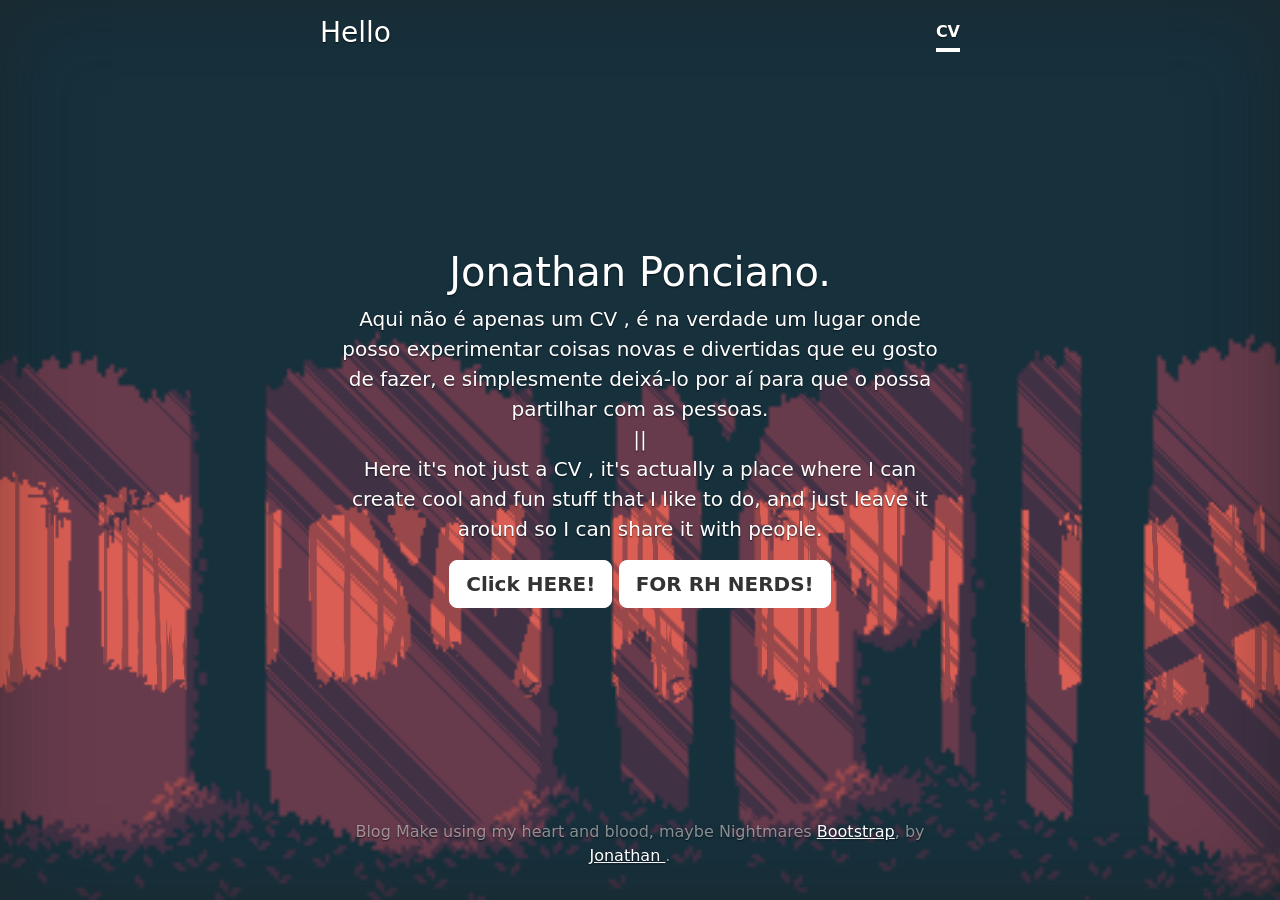
==== index.html @ 4376c33c "add tracking heart" ====
<html lang="en" class="h-100"><head>
    <meta charset="utf-8">
    <meta name="viewport" content="width=device-width, initial-scale=1">
    <meta name="description" content="">
    <meta name="author" content="Mark Otto, Jacob Thornton, and Bootstrap contributors">
    <meta name="generator" content="Hugo 0.98.0">
    <title>Jonathan Ponciano</title>

    <link rel="stylesheet" href="paralax.css">
    
    <link rel="stylesheet" href="hover.css">
    <link href="https://cdn.jsdelivr.net/npm/bootstrap@5.2.0-beta1/dist/css/bootstrap.min.css" rel="stylesheet" integrity="sha384-0evHe/X+R7YkIZDRvuzKMRqM+OrBnVFBL6DOitfPri4tjfHxaWutUpFmBp4vmVor" crossorigin="anonymous">
    <script src="https://cdn.jsdelivr.net/npm/bootstrap@5.2.0-beta1/dist/js/bootstrap.bundle.min.js" integrity="sha384-pprn3073KE6tl6bjs2QrFaJGz5/SUsLqktiwsUTF55Jfv3qYSDhgCecCxMW52nD2" crossorigin="anonymous"></script>
    <script src="https://cdn.jsdelivr.net/npm/@popperjs/core@2.11.5/dist/umd/popper.min.js" integrity="sha384-Xe+8cL9oJa6tN/veChSP7q+mnSPaj5Bcu9mPX5F5xIGE0DVittaqT5lorf0EI7Vk" crossorigin="anonymous"></script>
    <script src="https://cdn.jsdelivr.net/npm/bootstrap@5.2.0-beta1/dist/js/bootstrap.min.js" integrity="sha384-kjU+l4N0Yf4ZOJErLsIcvOU2qSb74wXpOhqTvwVx3OElZRweTnQ6d31fXEoRD1Jy" crossorigin="anonymous"></script>

<meta name="theme-color" content="#712cf9">


    <style>
      .bd-placeholder-img {
        font-size: 1.125rem;
        text-anchor: middle;
        -webkit-user-select: none;
        -moz-user-select: none;
        user-select: none;
      }

      @media (min-width: 768px) {
        .bd-placeholder-img-lg {
          font-size: 3.5rem;
        }
      }

      .b-example-divider {
        height: 3rem;
        background-color: rgba(0, 0, 0, .1);
        border: solid rgba(0, 0, 0, .15);
        border-width: 1px 0;
        box-shadow: inset 0 .5em 1.5em rgba(0, 0, 0, .1), inset 0 .125em .5em rgba(0, 0, 0, .15);
      }

      .b-example-vr {
        flex-shrink: 0;
        width: 1.5rem;
        height: 100vh;
      }

      .bi {
        vertical-align: -.125em;
        fill: currentColor;
      }

      .nav-scroller {
        position: relative;
        z-index: 2;
        height: 2.75rem;
        overflow-y: hidden;
      }

      .nav-scroller .nav {
        display: flex;
        flex-wrap: nowrap;
        padding-bottom: 1rem;
        margin-top: -1px;
        overflow-x: auto;
        text-align: center;
        white-space: nowrap;
        -webkit-overflow-scrolling: touch;
      }
    </style>

    
    <!-- Custom styles for this template -->
    <link href="cover.css" rel="stylesheet">
  </head>
  <body class="d-flex h-100 text-center text-white bg-dark">
    
<div class="cover-container d-flex w-100 h-100 p-3 mx-auto flex-column">
  <header class="mb-auto">
    <div>
      <h3 class="float-md-start mb-0">Hello</h3>
      <nav class="nav nav-masthead justify-content-center float-md-end">
        <a class="nav-link fw-bold py-1 px-0 active" aria-current="page" href="#">CV</a>
      </nav>
    </div>
  </header>

  <main class="px-3">
    <h1>Jonathan Ponciano.</h1>
    <p class="lead">
      Aqui não é apenas um CV , é na verdade um lugar onde posso experimentar coisas novas e divertidas que eu gosto de fazer,
      e simplesmente deixá-lo por aí para que o possa partilhar com as pessoas.  
        <br>||<br>
      Here it's not just a CV , it's actually a place where I can create cool and fun stuff that I like to do,
and just leave it around so I can share it with people. 


    </p>
    <p class="lead">
      <a href="https://johnponciano.github.io/CV-Jonathan-Ponciano/perfil.html" class="btn btn-lg btn-secondary fw-bold border-white bg-white"> Click HERE! </a>
	  <a href="./JonathanPonciano-CV.pdf" class="btn btn-lg btn-secondary fw-bold border-white bg-white" download>FOR RH NERDS!</a>
    </p>
  </main>

  <footer class="mt-auto text-white-50">
    <p> Blog Make using my heart and blood, maybe Nightmares <a href="https://getbootstrap.com/" class="text-white">Bootstrap</a>, by <a href="https://twitter.com/mdo" class="text-white">Jonathan </a>.
	  <img src="https://joinmy.site/image.php?id=XVPSH8" style="width: 15px;">
	  </p>
  </footer>
</div>


    
  

</body></html>
---- paralax.css ----
body {
	/* height: 100%; */
	/* max-height: 600px; */
	/* width: 1000px; */
	background-color: hsla(200,40%,30%,.4);
	background-image:		
	
		url('layers/parallax-demon-woods-close-trees.png'),
		url('layers/parallax-demon-woods-mid-trees.png'),
		url('layers/parallax-demon-woods-far-trees.png'),
		url('layers/parallax-demon-woods-bg.png');
	
	background-repeat: repeat-x;
	background-position: 
		0 20%,
		0 100%,
		0 50%,
		0 100%,
		0 0;
	background-size: 
		2500px,
		1500px,
		500px 1500px,
		1000px,
		400px 260px; 
	animation: 50s para infinite linear;
	}

@keyframes para {
	100% {
		background-position: 
			-5000px 20%,
			-800px 95%,
			500px 50%,
			1000px 100%,
			400px 0;
		}
	}
---- hover.css ----
h1::before {  
    transform: scaleX(0);
    transform-origin: bottom right;
  }
  
  h1:hover::before {
    transform: scaleX(1);
    transform-origin: bottom left;
  }
  
  h1::before {
    content: " ";
    display: block;
    position: absolute;
    top: 0; right: 0; bottom: 0; left: 0;
    inset: 0 0 0 0;
    background: rgb(255, 92, 92);
    z-index: -1;
    transition: transform .3s ease;
  }
  
  h1 {
    position: relative;
    font-size: 5rem;
  }
  
  html {
    block-size: 100%;
    inline-size: 100%;
  }
  
  body {
    min-block-size: 100%;
    min-inline-size: 100%;
    margin: 0;
    box-sizing: border-box;
    display: grid;
    place-content: center;
    font-family: system-ui, sans-serif;
  }
  
  @media (orientation: landscape) {
    body {
      grid-auto-flow: column;
    }
  }
---- cover.css ----
/*
 * Globals
 */


/* Custom default button */
.btn-secondary,
.btn-secondary:hover,
.btn-secondary:focus {
  color: #333;
  text-shadow: none; /* Prevent inheritance from `body` */
}


/*
 * Base structure
 */

body {
  text-shadow: 0 .05rem .1rem rgba(0, 0, 0, 0.637);
  box-shadow: inset 0 0 5rem rgba(32, 32, 32, 0.5);
}

.cover-container {
  max-width: 42em;
}


/*
 * Header
 */

.nav-masthead .nav-link {
  color: rgba(255, 255, 255, .5);
  border-bottom: .25rem solid transparent;
}

.nav-masthead .nav-link:hover,
.nav-masthead .nav-link:focus {
  border-bottom-color: rgba(255, 255, 255, .25);
}

.nav-masthead .nav-link + .nav-link {
  margin-left: 1rem;
}

.nav-masthead .active {
  color: #fff;
  border-bottom-color: #fff;
}
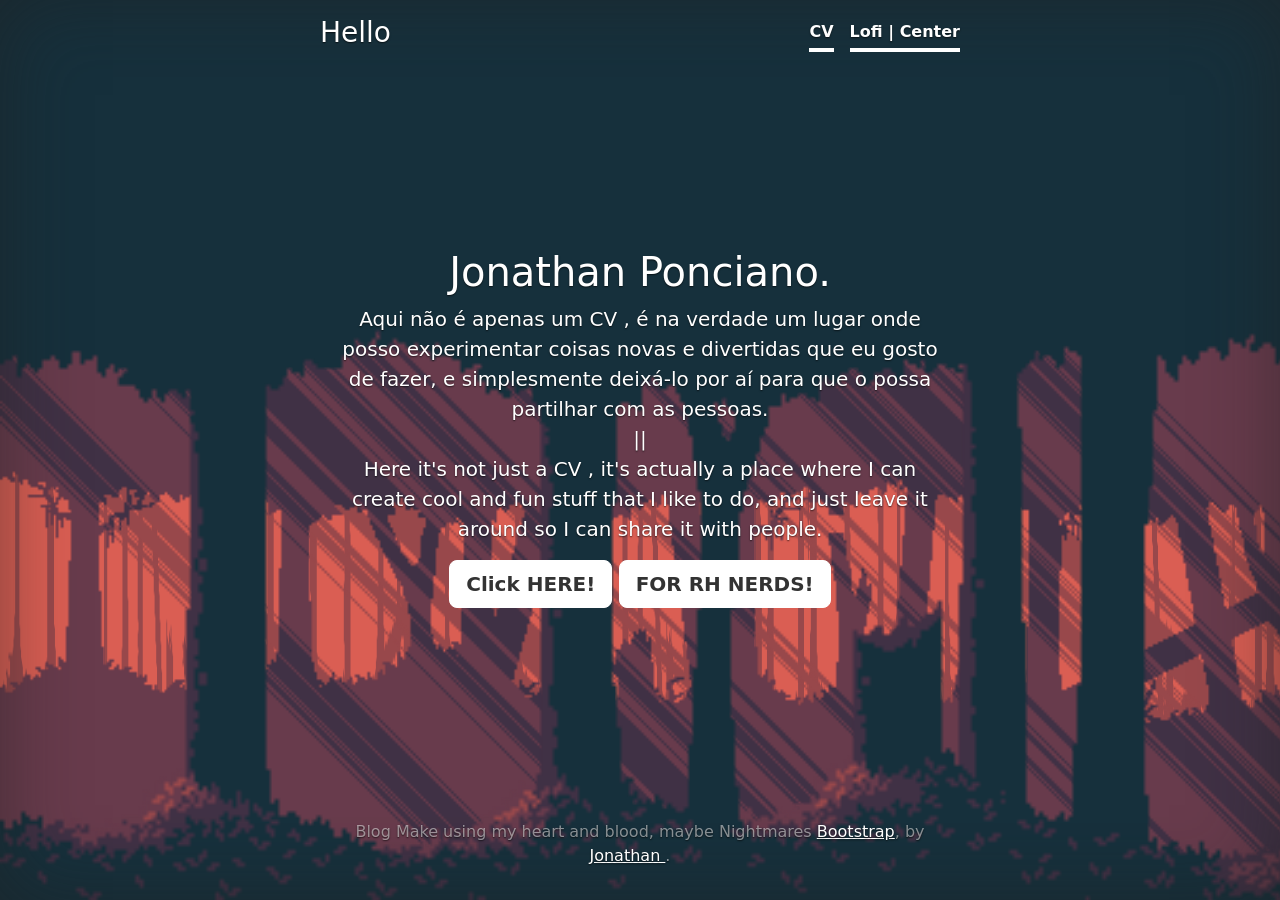
==== commit 29f9d641: "add lofi center menu" ====
--- a/index.html
+++ b/index.html
@@ -82,6 +82,7 @@
       <h3 class="float-md-start mb-0">Hello</h3>
       <nav class="nav nav-masthead justify-content-center float-md-end">
         <a class="nav-link fw-bold py-1 px-0 active" aria-current="page" href="#">CV</a>
+	 <a class="nav-link fw-bold py-1 px-0 active" aria-current="page" href="https://johnponciano.github.io/Music_Player_V2/">Lofi | Center</a>
       </nav>
     </div>
   </header>
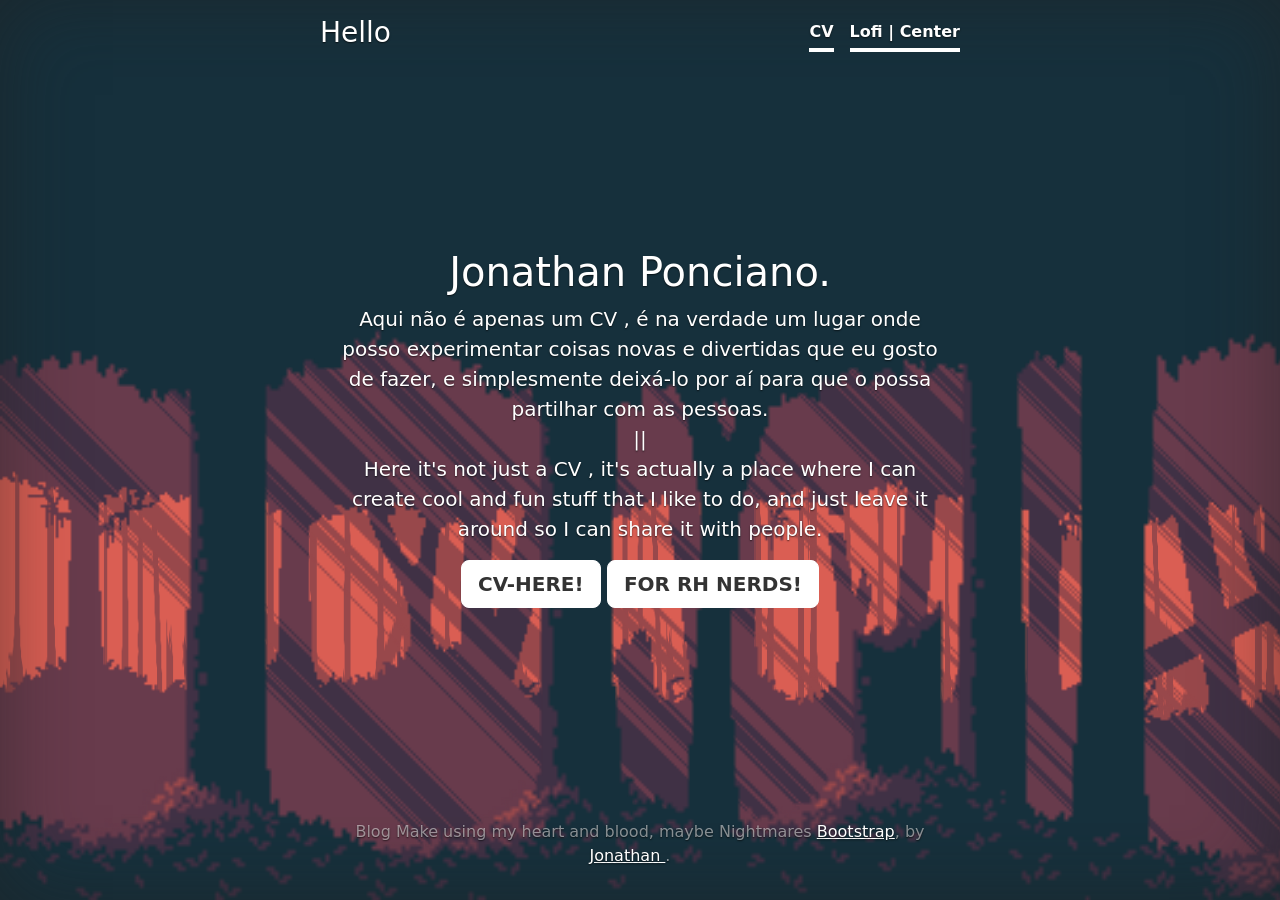
==== commit d4e43721: "fix" ====
--- a/index.html
+++ b/index.html
@@ -99,14 +99,14 @@
 
     </p>
     <p class="lead">
-      <a href="https://johnponciano.github.io/CV-Jonathan-Ponciano/perfil.html" class="btn btn-lg btn-secondary fw-bold border-white bg-white"> Click HERE! </a>
+      <a href="https://johnponciano.github.io/CV-Jonathan-Ponciano/perfil.html" class="btn btn-lg btn-secondary fw-bold border-white bg-white"> CV-HERE! </a>
 	  <a href="./JonathanPonciano-CV.pdf" class="btn btn-lg btn-secondary fw-bold border-white bg-white" download>FOR RH NERDS!</a>
     </p>
   </main>
 
   <footer class="mt-auto text-white-50">
     <p> Blog Make using my heart and blood, maybe Nightmares <a href="https://getbootstrap.com/" class="text-white">Bootstrap</a>, by <a href="https://twitter.com/mdo" class="text-white">Jonathan </a>.
-	  <img src="https://joinmy.site/image.php?id=XVPSH8" style="width: 15px;">
+	  <img src="https://www.iconpacks.net/icons/1/free-heart-icon-431-thumb.png" style="width: 15px;">
 	  </p>
   </footer>
 </div>
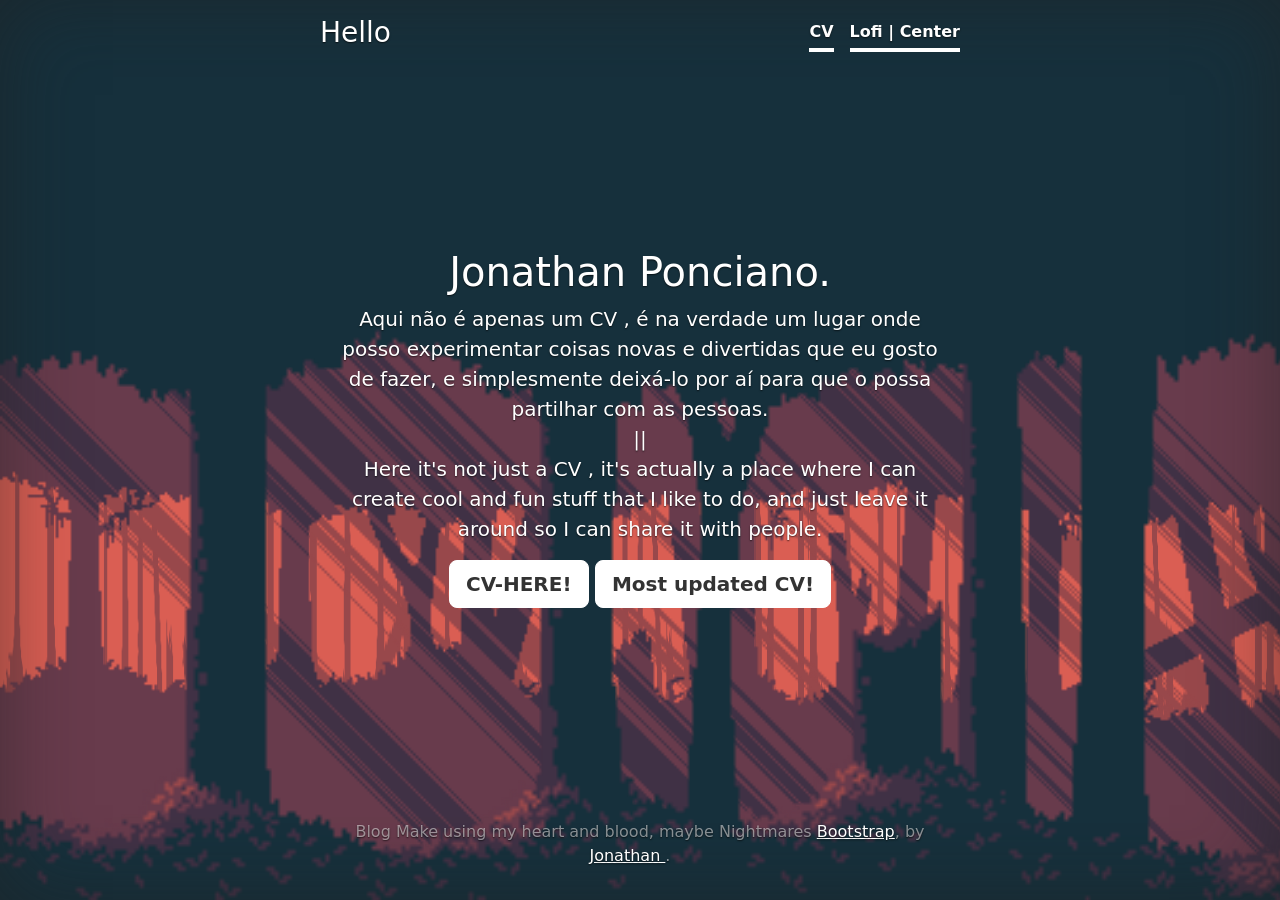
==== commit dd03a378: "update cv" ====
--- a/index.html
+++ b/index.html
@@ -100,7 +100,7 @@
     </p>
     <p class="lead">
       <a href="https://johnponciano.github.io/CV-Jonathan-Ponciano/perfil.html" class="btn btn-lg btn-secondary fw-bold border-white bg-white"> CV-HERE! </a>
-	  <a href="./JonathanPonciano-CV.pdf" class="btn btn-lg btn-secondary fw-bold border-white bg-white" download>FOR RH NERDS!</a>
+	  <a href="./JonathanPonciano-CV.pdf" class="btn btn-lg btn-secondary fw-bold border-white bg-white" download>Most updated CV!</a>
     </p>
   </main>
 
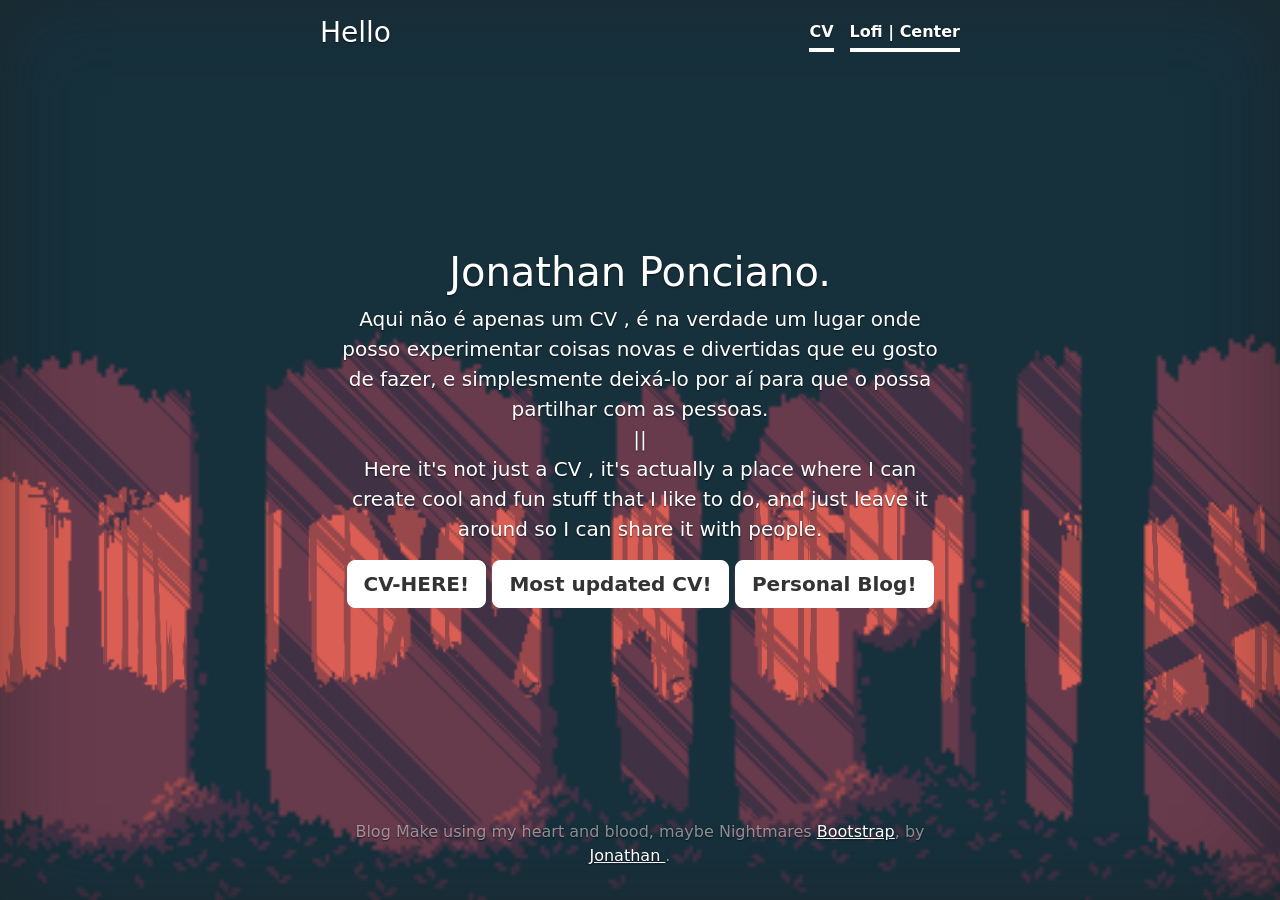
==== commit 976591c1: "ad personalblog" ====
--- a/index.html
+++ b/index.html
@@ -82,7 +82,7 @@
       <h3 class="float-md-start mb-0">Hello</h3>
       <nav class="nav nav-masthead justify-content-center float-md-end">
         <a class="nav-link fw-bold py-1 px-0 active" aria-current="page" href="#">CV</a>
-	 <a class="nav-link fw-bold py-1 px-0 active" aria-current="page" href="https://johnponciano.github.io/Music_Player_V2/">Lofi | Center</a>
+	      <a class="nav-link fw-bold py-1 px-0 active" aria-current="page" href="https://johnponciano.github.io/Music_Player_V2/">Lofi | Center</a>
       </nav>
     </div>
   </header>
@@ -99,8 +99,9 @@
 
     </p>
     <p class="lead">
-      <a href="https://johnponciano.github.io/CV-Jonathan-Ponciano/perfil.html" class="btn btn-lg btn-secondary fw-bold border-white bg-white"> CV-HERE! </a>
+    <a href="https://johnponciano.github.io/CV-Jonathan-Ponciano/perfil.html" class="btn btn-lg btn-secondary fw-bold border-white bg-white"> CV-HERE! </a>
 	  <a href="./JonathanPonciano-CV.pdf" class="btn btn-lg btn-secondary fw-bold border-white bg-white" download>Most updated CV!</a>
+    <a href="https://johnponciano.github.io/simplesescovadordebits/public/" class="btn btn-lg btn-secondary fw-bold border-white bg-white" download>Personal Blog!</a>
     </p>
   </main>
 
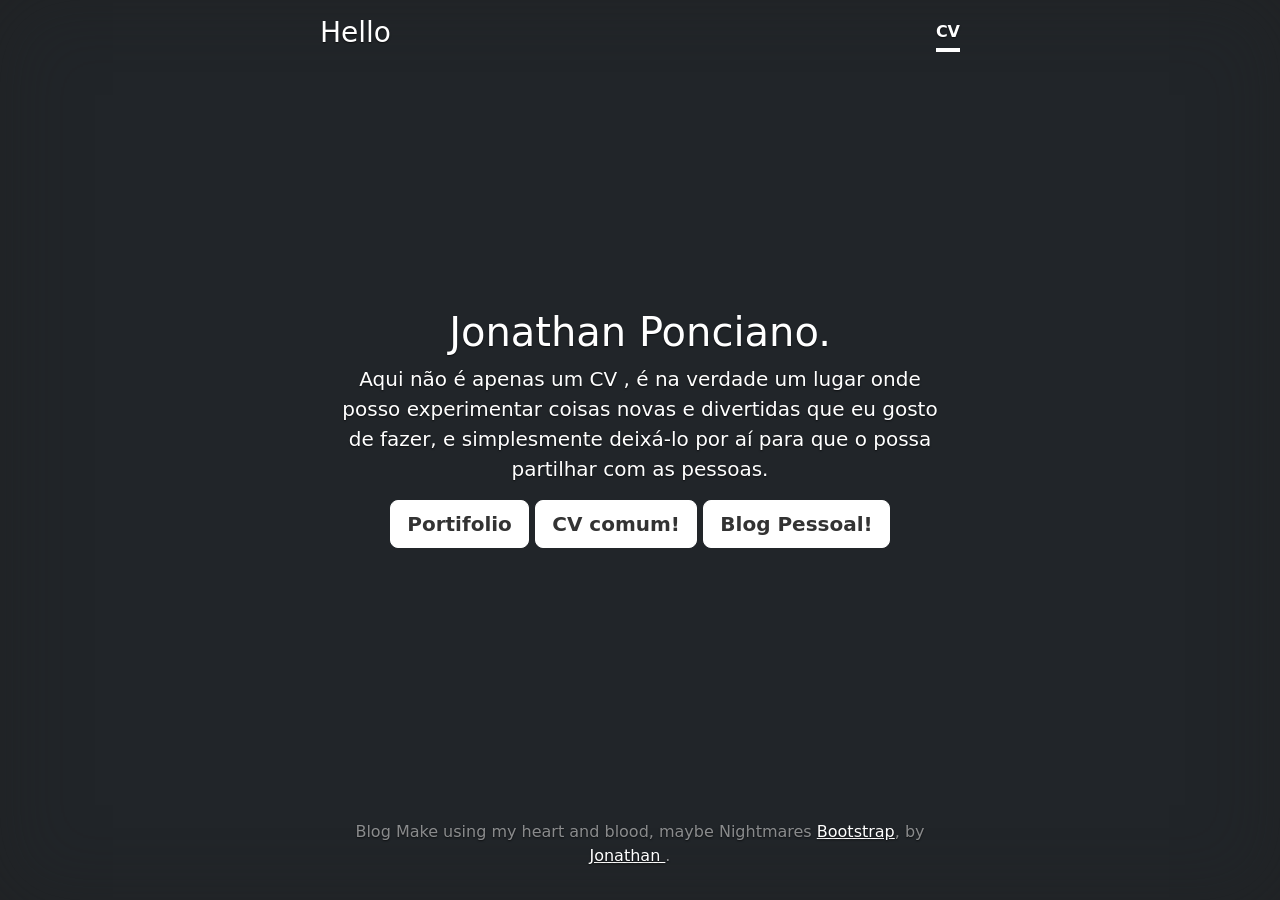
==== commit c113b5f2: "add portifolio" ====
--- a/index.html
+++ b/index.html
@@ -2,12 +2,10 @@
     <meta charset="utf-8">
     <meta name="viewport" content="width=device-width, initial-scale=1">
     <meta name="description" content="">
-    <meta name="author" content="Mark Otto, Jacob Thornton, and Bootstrap contributors">
-    <meta name="generator" content="Hugo 0.98.0">
+    <meta name="author" content="Jonathan Ponciano">
     <title>Jonathan Ponciano</title>
 
     <link rel="stylesheet" href="paralax.css">
-    
     <link rel="stylesheet" href="hover.css">
     <link href="https://cdn.jsdelivr.net/npm/bootstrap@5.2.0-beta1/dist/css/bootstrap.min.css" rel="stylesheet" integrity="sha384-0evHe/X+R7YkIZDRvuzKMRqM+OrBnVFBL6DOitfPri4tjfHxaWutUpFmBp4vmVor" crossorigin="anonymous">
     <script src="https://cdn.jsdelivr.net/npm/bootstrap@5.2.0-beta1/dist/js/bootstrap.bundle.min.js" integrity="sha384-pprn3073KE6tl6bjs2QrFaJGz5/SUsLqktiwsUTF55Jfv3qYSDhgCecCxMW52nD2" crossorigin="anonymous"></script>
@@ -17,72 +15,22 @@
 <meta name="theme-color" content="#712cf9">
 
 
-    <style>
-      .bd-placeholder-img {
-        font-size: 1.125rem;
-        text-anchor: middle;
-        -webkit-user-select: none;
-        -moz-user-select: none;
-        user-select: none;
-      }
-
-      @media (min-width: 768px) {
-        .bd-placeholder-img-lg {
-          font-size: 3.5rem;
-        }
-      }
-
-      .b-example-divider {
-        height: 3rem;
-        background-color: rgba(0, 0, 0, .1);
-        border: solid rgba(0, 0, 0, .15);
-        border-width: 1px 0;
-        box-shadow: inset 0 .5em 1.5em rgba(0, 0, 0, .1), inset 0 .125em .5em rgba(0, 0, 0, .15);
-      }
-
-      .b-example-vr {
-        flex-shrink: 0;
-        width: 1.5rem;
-        height: 100vh;
-      }
-
-      .bi {
-        vertical-align: -.125em;
-        fill: currentColor;
-      }
-
-      .nav-scroller {
-        position: relative;
-        z-index: 2;
-        height: 2.75rem;
-        overflow-y: hidden;
-      }
-
-      .nav-scroller .nav {
-        display: flex;
-        flex-wrap: nowrap;
-        padding-bottom: 1rem;
-        margin-top: -1px;
-        overflow-x: auto;
-        text-align: center;
-        white-space: nowrap;
-        -webkit-overflow-scrolling: touch;
-      }
-    </style>
+    
 
     
     <!-- Custom styles for this template -->
     <link href="cover.css" rel="stylesheet">
+    <link rel="stylesheet" href="global.css">
   </head>
-  <body class="d-flex h-100 text-center text-white bg-dark">
+  <body class="d-flex h-100 text-center text-white bg-dark paralax">
     
-<div class="cover-container d-flex w-100 h-100 p-3 mx-auto flex-column">
+<div class="cover-container d-flex w-100 h-100 p-3 mx-auto flex-column ">
   <header class="mb-auto">
     <div>
       <h3 class="float-md-start mb-0">Hello</h3>
       <nav class="nav nav-masthead justify-content-center float-md-end">
-        <a class="nav-link fw-bold py-1 px-0 active" aria-current="page" href="#">CV</a>
-	      <a class="nav-link fw-bold py-1 px-0 active" aria-current="page" href="https://johnponciano.github.io/Music_Player_V2/">Lofi | Center</a>
+        <a class="nav-link fw-bold py-1 px-0 active" aria-current="page" href="perfilnovo.html">CV</a>
+	      <!-- <a class="nav-link fw-bold py-1 px-0 active" aria-current="page" href="https://johnponciano.github.io/Music_Player_V2/">Lofi | Center</a> -->
       </nav>
     </div>
   </header>
@@ -91,17 +39,14 @@
     <h1>Jonathan Ponciano.</h1>
     <p class="lead">
       Aqui não é apenas um CV , é na verdade um lugar onde posso experimentar coisas novas e divertidas que eu gosto de fazer,
-      e simplesmente deixá-lo por aí para que o possa partilhar com as pessoas.  
-        <br>||<br>
-      Here it's not just a CV , it's actually a place where I can create cool and fun stuff that I like to do,
-and just leave it around so I can share it with people. 
+      e simplesmente deixá-lo por aí para que o possa partilhar com as pessoas.
 
 
     </p>
     <p class="lead">
-    <a href="https://johnponciano.github.io/CV-Jonathan-Ponciano/perfil.html" class="btn btn-lg btn-secondary fw-bold border-white bg-white"> CV-HERE! </a>
-	  <a href="./JonathanPonciano-CV.pdf" class="btn btn-lg btn-secondary fw-bold border-white bg-white" download>Most updated CV!</a>
-    <a href="https://johnponciano.github.io/simplesescovadordebits/public/" class="btn btn-lg btn-secondary fw-bold border-white bg-white" download>Personal Blog!</a>
+    <a href="https://profile-john.vercel.app/" class="btn btn-lg btn-secondary fw-bold border-white bg-white "> Portifolio </a>
+	  <a href="./JonathanPonciano-CV.pdf" class="btn btn-lg btn-secondary fw-bold border-white bg-white" download>CV comum!</a>
+    <a href="https://johnponciano.github.io/simplesescovadordebits/public/" class="btn btn-lg btn-secondary fw-bold border-white bg-white" >Blog Pessoal!</a>
     </p>
   </main>
 
--- a/global.css
+++ b/global.css
@@ -0,0 +1,62 @@
+.bd-placeholder-img {
+    font-size: 1.125rem;
+    text-anchor: middle;
+    -webkit-user-select: none;
+    -moz-user-select: none;
+    user-select: none;
+}
+
+@media (min-width: 768px) {
+    .bd-placeholder-img-lg {
+        font-size: 3.5rem;
+    }
+}
+
+.b-example-divider {
+    height: 3rem;
+    background-color: rgba(0, 0, 0, .1);
+    border: solid rgba(0, 0, 0, .15);
+    border-width: 1px 0;
+    box-shadow: inset 0 .5em 1.5em rgba(0, 0, 0, .1), inset 0 .125em .5em rgba(0, 0, 0, .15);
+}
+
+.b-example-vr {
+    flex-shrink: 0;
+    width: 1.5rem;
+    height: 100vh;
+}
+
+.bi {
+    vertical-align: -.125em;
+    fill: currentColor;
+}
+
+.nav-scroller {
+    position: relative;
+    z-index: 2;
+    height: 2.75rem;
+    overflow-y: hidden;
+}
+
+.nav-scroller .nav {
+    display: flex;
+    flex-wrap: nowrap;
+    padding-bottom: 1rem;
+    margin-top: -1px;
+    overflow-x: auto;
+    text-align: center;
+    white-space: nowrap;
+    -webkit-overflow-scrolling: touch;
+}
+
+.floating-card {
+    position: absolute;
+    top: 50%;
+    left: 50%;
+    transform: translate(-50%, -50%);
+    background-color: #49494900;
+    box-shadow: 0 4px 6px rgba(0, 0, 0, 0.1);
+    padding: 20px;
+    max-width: 600px;
+    width: 100%;
+}
